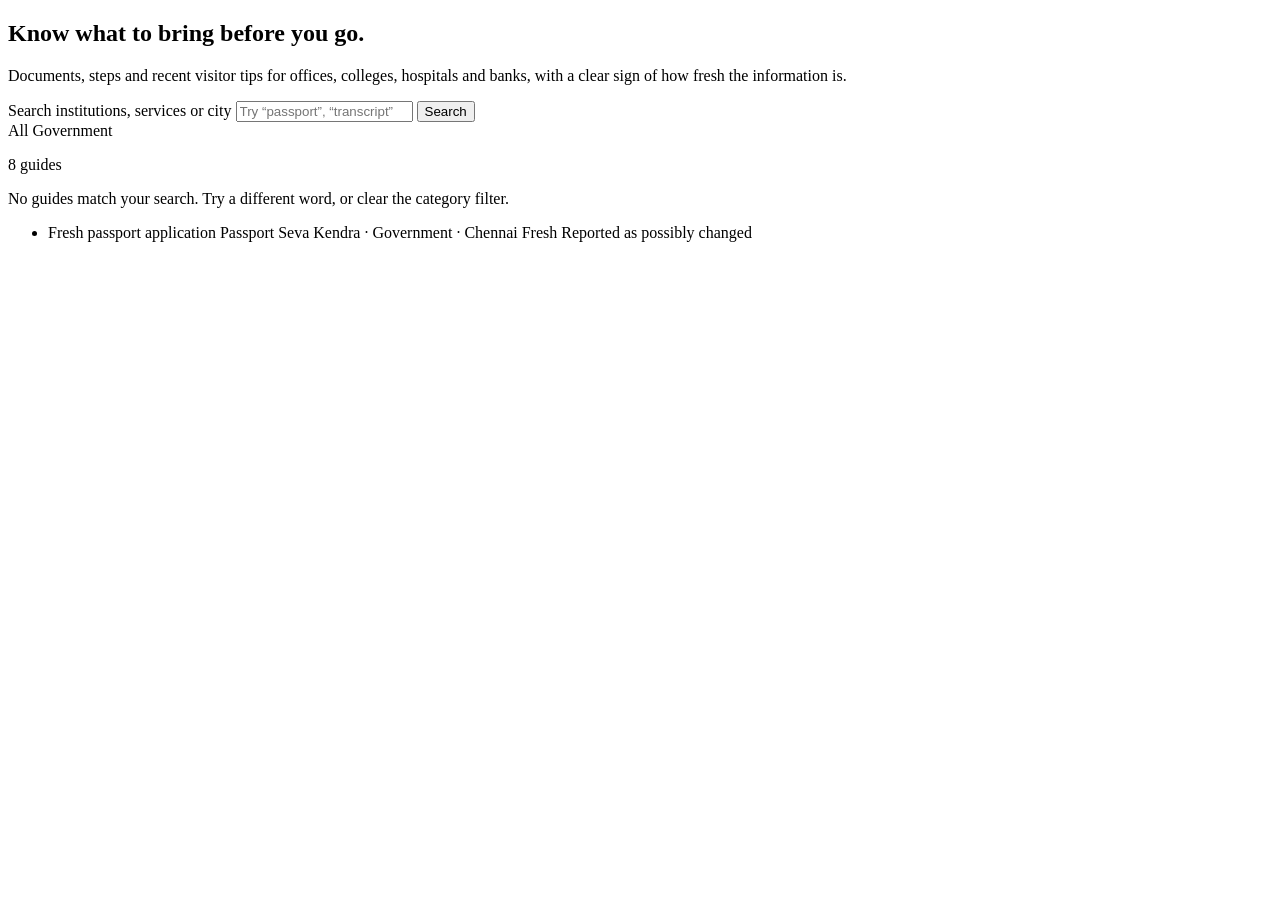
==== src/main/resources/templates/index.html @ fd177742 "BeforeYouGo app with CI/CD pipeline" ====
<!DOCTYPE html>
<html lang="en" xmlns:th="http://www.thymeleaf.org">
<head th:replace="~{fragments/layout :: head('Find a guide')}"></head>
<body>
<header th:replace="~{fragments/layout :: header}"></header>
<div th:replace="~{fragments/layout :: flash}"></div>

<main class="wrap">
    <section class="hero">
        <h1>Know what to bring before you go.</h1>
        <p class="lead">Documents, steps and recent visitor tips for offices, colleges, hospitals and banks, with a clear sign of how fresh the information is.</p>

        <form class="search" th:action="@{/}" method="get" role="search">
            <label for="q" class="visually-hidden">Search institutions, services or city</label>
            <input id="q" name="q" type="search" th:value="${q}" placeholder="Try “passport”, “transcript” or “Chennai”">
            <input type="hidden" name="category" th:if="${selectedCategory != null}" th:value="${selectedCategory.name()}">
            <button type="submit">Search</button>
        </form>

        <nav class="chips" aria-label="Filter by category">
            <a class="chip" th:href="@{/(q=${q})}" th:classappend="${selectedCategory == null} ? 'active'">All</a>
            <a class="chip" th:each="c : ${categories}" th:href="@{/(q=${q}, category=${c.name()})}"
               th:classappend="${selectedCategory == c} ? 'active'" th:text="${c.label}">Government</a>
        </nav>
    </section>

    <section aria-live="polite">
        <p class="result-count" th:text="${#lists.size(guides)} + (${#lists.size(guides) == 1} ? ' guide' : ' guides')">8 guides</p>

        <p class="empty" th:if="${#lists.isEmpty(guides)}">
            No guides match your search. Try a different word, or clear the category filter.
        </p>

        <ul class="results">
            <li th:each="g : ${guides}" class="result-card">
                <a th:href="@{/guides/{id}(id=${g.id})}" class="result-link">
                    <span class="result-title" th:text="${g.title}">Fresh passport application</span>
                    <span class="result-meta">
                        <span th:text="${g.institution.name}">Passport Seva Kendra</span>
                        <span aria-hidden="true">·</span>
                        <span th:text="${g.institution.category.label}">Government</span>
                        <span th:if="${g.institution.city}" th:text="'· ' + ${g.institution.city}">· Chennai</span>
                    </span>
                </a>
                <span class="result-badges">
                    <span th:with="f=${@freshnessCalculator.badgeFor(g.lastVerifiedAt)}" class="badge" th:classappend="'badge-' + ${f.cssClass}" th:text="${f.label}">Fresh</span>
                    <span class="badge badge-flag" th:if="${g.flaggedOutdated}">Reported as possibly changed</span>
                </span>
            </li>
        </ul>
    </section>
</main>

<footer th:replace="~{fragments/layout :: footer}"></footer>
</body>
</html>
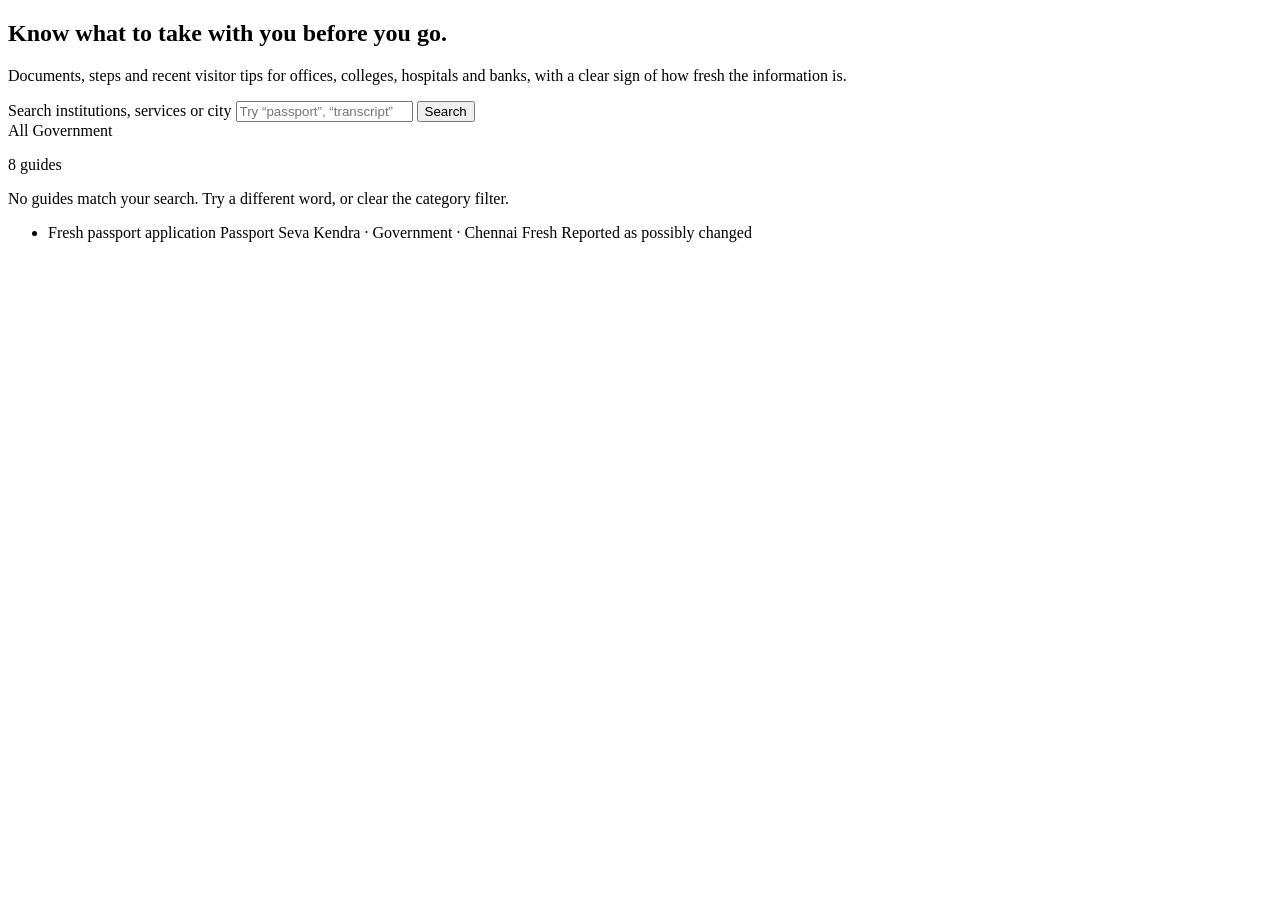
==== commit 16a2a4f9: "Update home page heading" ====
--- a/src/main/resources/templates/index.html
+++ b/src/main/resources/templates/index.html
@@ -7,7 +7,7 @@
 
 <main class="wrap">
     <section class="hero">
-        <h1>Know what to bring before you go.</h1>
+        <h1>Know what to take with you before you go.</h1>
         <p class="lead">Documents, steps and recent visitor tips for offices, colleges, hospitals and banks, with a clear sign of how fresh the information is.</p>
 
         <form class="search" th:action="@{/}" method="get" role="search">
